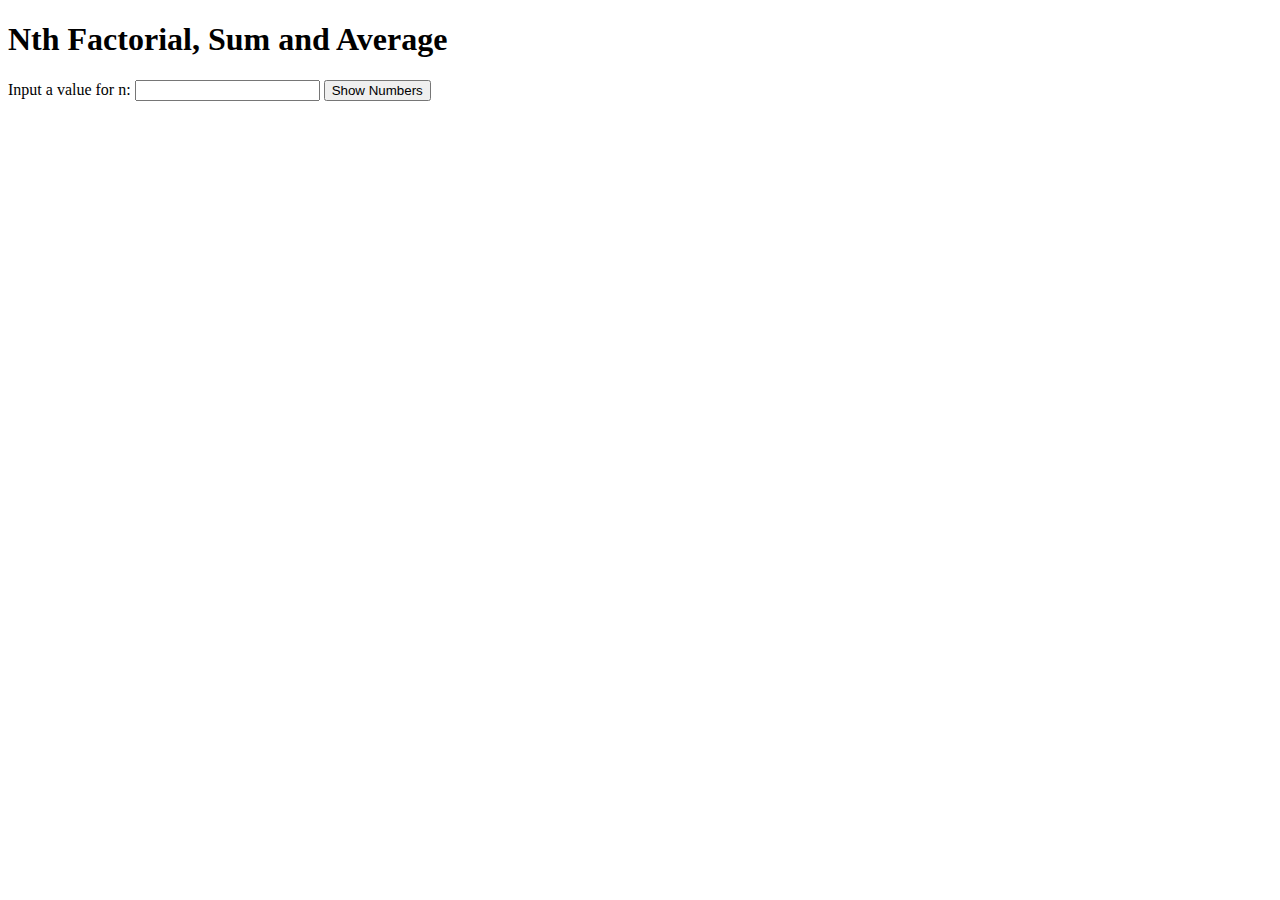
==== assignment3.html @ 6ab16c93 "rename files" ====
<!DOCTYPE html>
<html>
<body>

<h1>Nth Factorial, Sum and Average</h1>
<p>
<label for="n">Input a value for n:</label>
<input id="n" type="number"></input>
<button onclick="ShowNumbers()">Show Numbers</button>
</p>
<h3 id="ntitle"></h3>
<p id="nnumbers"></p>

<h3 id="ntitle2"></h3>
<p id="nnumbers2"></p>

<h3 id="ntitle3"></h3>
<p id="nnumbers3"></p>
<script>

function ShowNumbers() {
  var num1 = document.getElementById("n").value*1;
  document.getElementById("ntitle").innerHTML= "The factorial of "+num1+" is:";
  var result = num1;
    if (num1 == 0 || num1 == 1){
      result = 1;
    }
    while (num1 > 1) { 
        num1--;
        result *= num1;
    }
    document.getElementById("nnumbers").innerHTML=result;
  
  var num2 = document.getElementById("n").value*1;
  document.getElementById("ntitle2").innerHTML= "The sum of first "+num2+" numbers are:";
  let sum = 0, i = 1;
 
  do {
    sum += i;
    i++;
  }
  while(i <= num2);
   if (num2 == 0){
    sum = 0;
  }
  document.getElementById("nnumbers2").innerHTML=sum;

  var num3 = document.getElementById("n").value*1;
  document.getElementById("ntitle3").innerHTML= "The average of the first "+num3+" numbers are:";
  let sum2 = 0;
  for (let z = 1; z <= num3; z++) {
    sum2 += z;
    average = sum2 / num3;
  }
  if (num2 == 0){
    average = 0;
  }
  document.getElementById("nnumbers3").innerHTML=average;
}


</script>
</body>

</html>
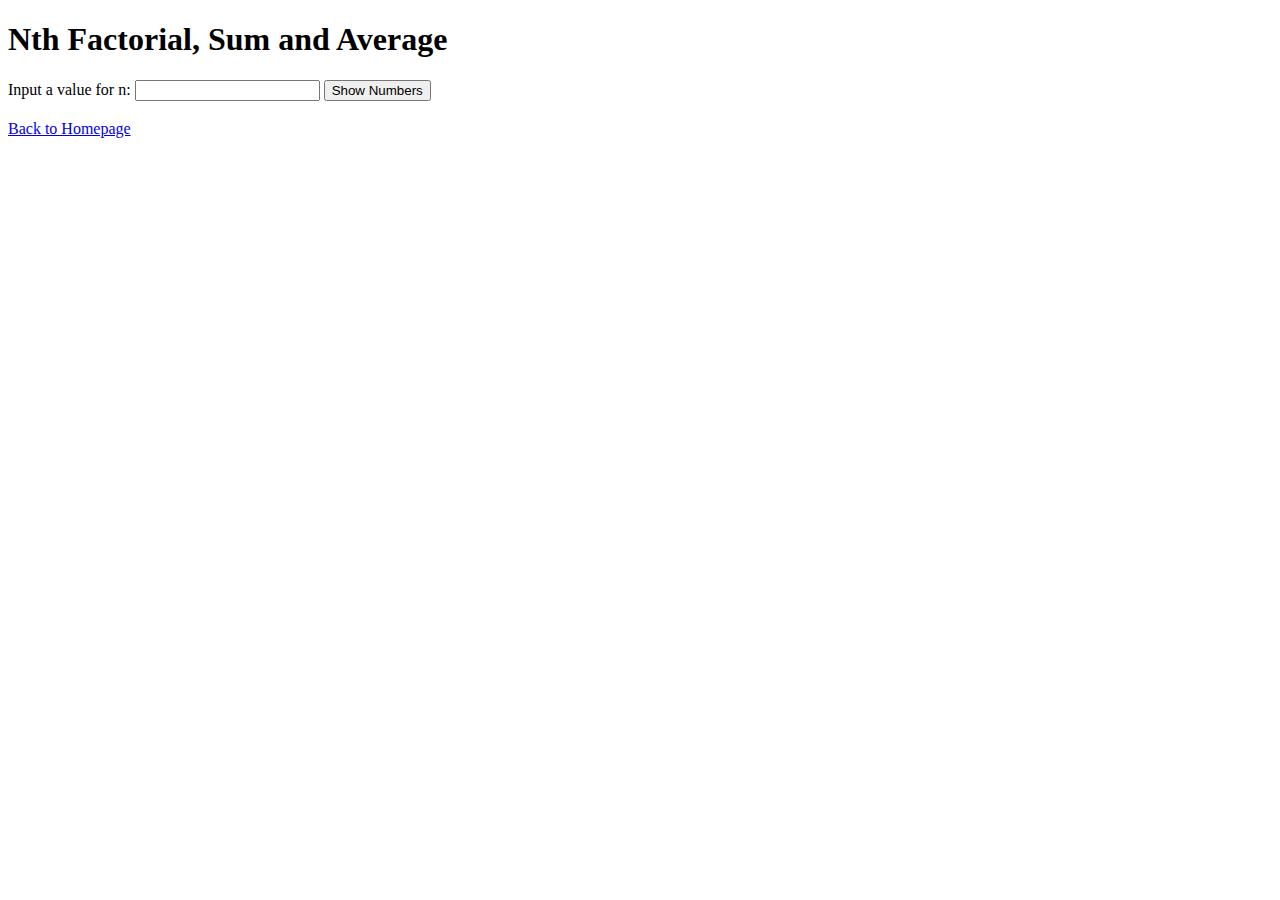
==== commit 94a9340a: "Update assignment3.html" ====
--- a/assignment3.html
+++ b/assignment3.html
@@ -60,6 +60,8 @@
 
 
 </script>
+
+<a href="index.html">Back to Homepage</a>
 </body>
 
-</html>+</html>
